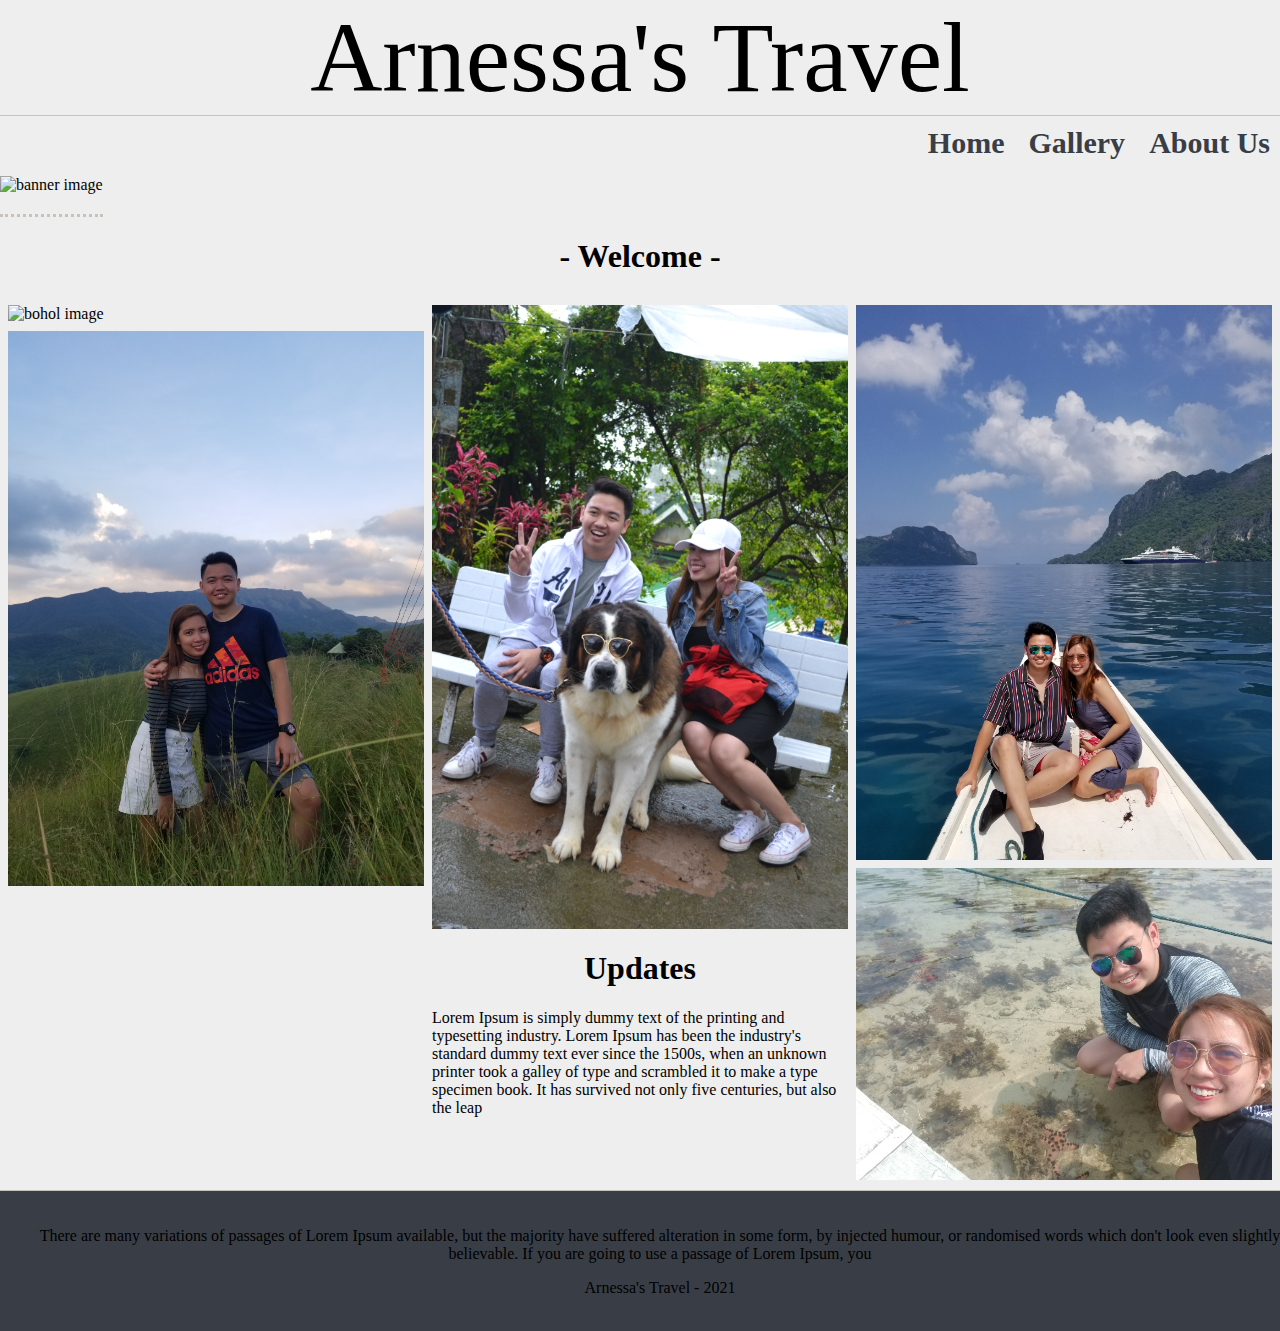
==== CoupleTravel/index.html @ 264e8838 "Add files via upload" ====
<!DOCTYPE html>
<html lang="en">
<head>
    <meta charset="UTF-8">
    <meta http-equiv="X-UA-Compatible" content="IE=edge">
    <meta name="viewport" content="width=device-width, initial-scale=1.0">
    
    <link rel="stylesheet" href="styles.css">
    <title>Couple Travels</title>
</head>
<body>
    <header>
        <div class="small-nav">
            <span class="brand-name">Arnessa's Travel</span>
            <button class="button-nav">
                Menu
            </button>
        </div>
        <div class="brand-name-big">
            Arnessa's Travel
        </div>
        <nav class="topnav">
            <a href="index.html">Home</a>
            <a href="gallery.html">Gallery</a>
            <a href="aboutus.html">About Us</a>
        </nav>

        <div class="header-brand">
            <img src="images/banner.png" alt="banner image">
        </div>
    </header>

    <div class="main-page">
        <h1 style="text-align: center;">- Welcome -</h1>

        <div class="image-gallery">
            <div class="img-style">
                <img src="images/bhol.JPG" alt="bohol image">
                <img src="images/coron.jpg" alt="bohol image">
            </div>
            <div class="img-style">
                <img src="images/baguio.JPG" alt="bohol image">
                <h1 style="text-align: center;">Updates</h1>
                <p>Lorem Ipsum is simply dummy text of the printing and 
                    typesetting industry. Lorem Ipsum has been the industry's standard dummy text ever 
                    since the 1500s, when an unknown printer took a galley of type and scrambled it to 
                    make a type specimen book. It has survived not only five centuries, but also the leap</p>
            </div>
            <div class="img-style">
                <img src="images/elnido.jpg" alt="bohol image">
                <img src="images/pprinsesa.jpg" alt="bohol image">
            </div>
        </div>
    </div>

    <footer>
        <p>
        There are many variations of passages of Lorem Ipsum available, but the majority have suffered 
        alteration in some form, by injected humour, or randomised words which don't look even slightly 
        believable. If you are going to use a passage of Lorem Ipsum, you
        </p>
        Arnessa's Travel - 2021
    </footer>

</body>
</html>
---- CoupleTravel/styles.css ----
body {
    background-color: #eeeeee;
    font-family:Garamond, serif;
    margin: 0;
}

/* small screen navigation */
.brand-name {
    float: left;
    font-size: 30px;
    margin: 8px;
    margin-left: 25px;
    font-family: Brush Script MT, Brush Script Std, cursive;
}

.small-nav {
    display: block;
    background-color: #eeeeee;
    width: 100%;
    height: 50px;
    text-align: right;
    border: 1px solid #c8c2bc;
    border-left: none;
    border-right: none;
    border-bottom: none;

    position: -webkit-sticky;
    position: sticky;
    top: 0;
}

.button-nav {
    color: #393e46;
    text-align: center;
    text-decoration: none;
    display: inline-block;
    font-size: 16px;
    height: inherit;
    border: none;
    background: none;
}

/* larger screen navigation */
.brand-name-big {
    display: none;
    text-align: center;
    font-family: Brush Script MT, Brush Script Std, cursive;
    font-size: 100px;
}

.topnav {
    display: none;
    background-color: #eeeeee;
    width: 100%;
    height: 50px;
    text-align: right;
    padding-top: 10px;
    border: 1px solid #c8c2bc;
    border-left: none;
    border-right: none;
    border-bottom: none;

    position: -webkit-sticky;
    position: sticky;
    top: 0;
}

.topnav a {
    font-family:Garamond, serif;
    font-size: 30px;
    font-weight: bold;
    color: #393e46;
    padding: 10px;
    text-decoration: none;
}

.topnav a:hover {
    color: #00adb5;
  }

.topnav a.active {
  color: white;
}

/* header */
.header-brand img{
    height: 150px;
    width: 100%;
    padding-bottom: 20px;
    border-bottom: solid #c8c2bc;
    border-bottom-style: dotted;
}

/* main page */
.image-gallery {
    display: flex;
    flex-wrap: wrap;
    padding: 0 4px;
}

.img-style {
    flex: 100%;
    max-width: 100%;
    padding: 0 4px;
}

.img-style img{
    margin-top: 8px;
    vertical-align: bottom;
    width: 100%;
}

.img-style img:hover{
    opacity: 0.3;
}

/* footer */
footer{
    display: block;
    background-color: #393e46;
    border-top: 1px solid #c8c2bc;
    height: 100px;
    width: 100%;
    text-align: center;
    padding: 20px;
    margin-top: 10px;
}

/* small screen/phone styles */
@media screen and (min-width: 460px), print {
    .topnav{
        display: none;
    }
    .header-brand img{
        height: 250px;
    }
}

/* medium screen/tablet styles */
@media screen and (min-width: 700px), print {
    .header-brand img{
        height: 350px;
    }
    .img-style {
        flex: 25%;
        max-width: 50%;
        padding: 0 4px;
    }
}

/* standard screen styles */
@media screen and (min-width: 880px) {
    .topnav{
        display: inline-block;
    }
    .header-brand img{
        height: 450px;
    }
    .small-nav {
        display: none;
    }
    .brand-name-big {
        display: block;
    }
}

/* large screen styles */
@media screen and (min-width: 1060px) {

}

/* maximum screen styles */
@media screen and (min-width: 1400px) {

}
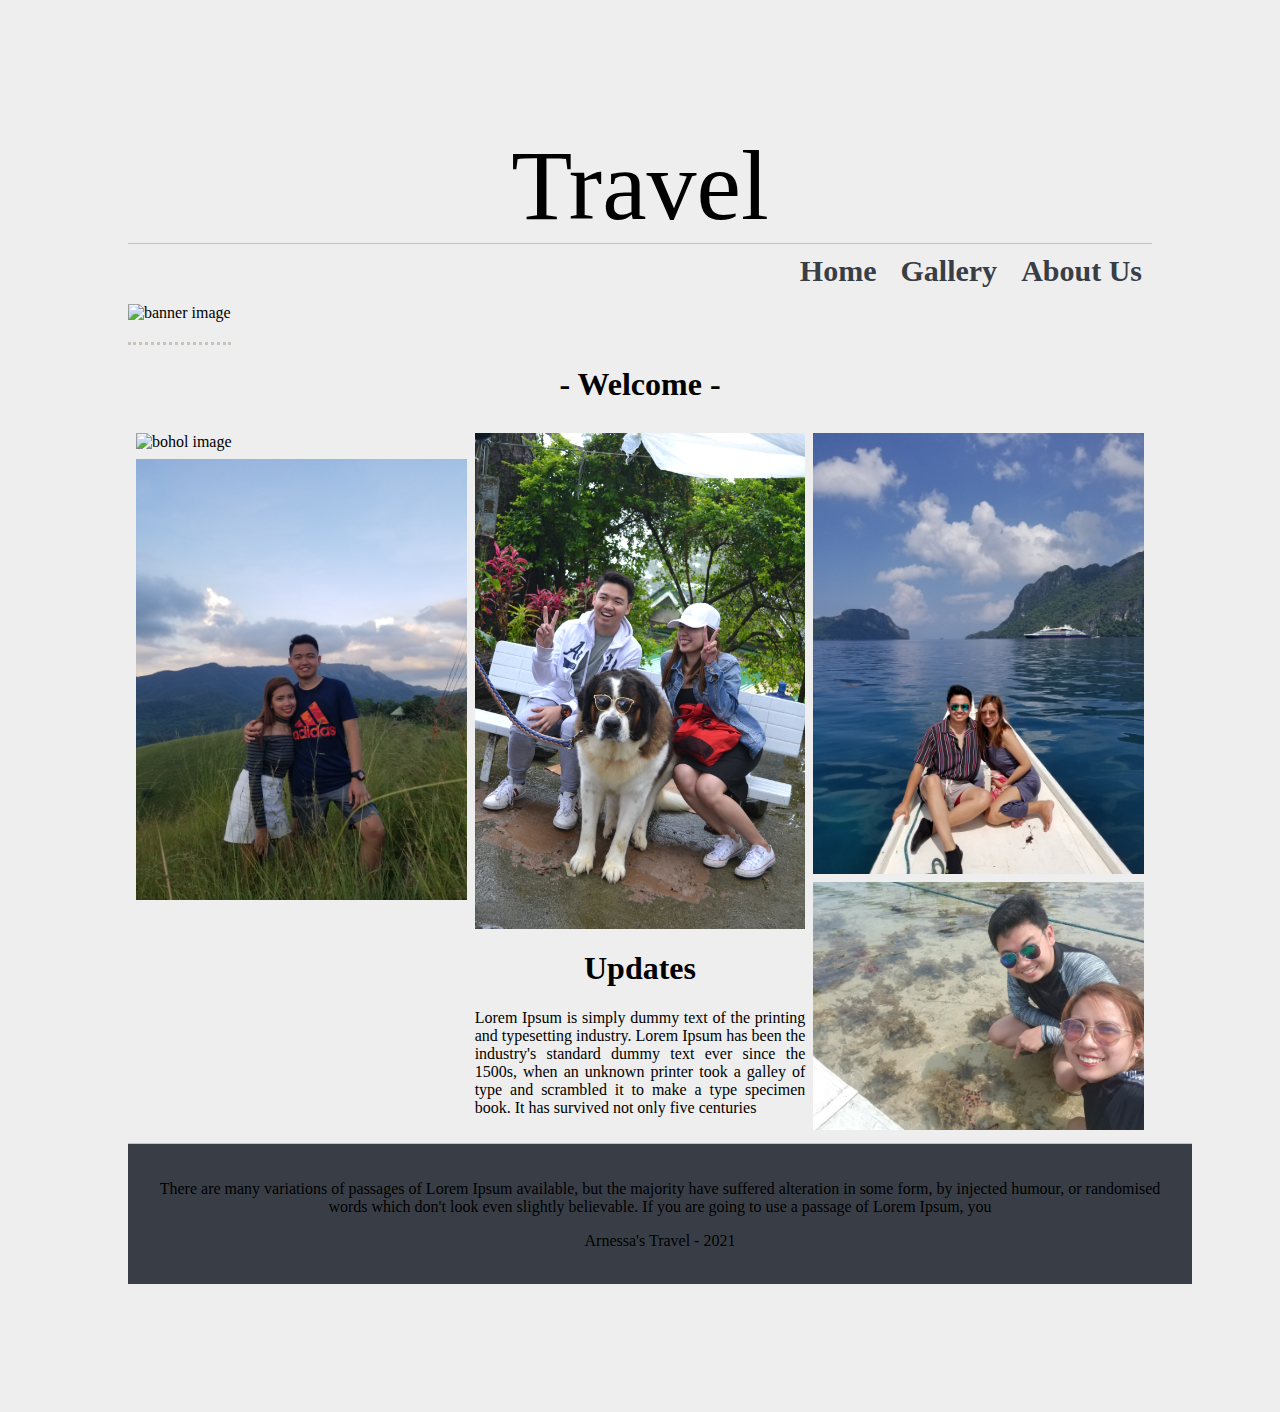
==== commit 03df7c05: "Added some more responsiveness" ====
--- a/CoupleTravel/index.html
+++ b/CoupleTravel/index.html
@@ -10,14 +10,16 @@
 </head>
 <body>
     <header>
-        <div class="small-nav">
-            <span class="brand-name">Arnessa's Travel</span>
-            <button class="button-nav">
-                Menu
-            </button>
+        <div class="dropdown">
+            <button onclick="myFunction()" class="dropbtn">Menu</button>
+            <div id="myDropdown" class="dropdown-content">
+                <a href="index.html">Home</a>
+                <a href="gallery.html">Gallery</a>
+                <a href="aboutus.html">About Us</a>
+            </div>
         </div>
         <div class="brand-name-big">
-            Arnessa's Travel
+            <a href="index.html">Travel</a>
         </div>
         <nav class="topnav">
             <a href="index.html">Home</a>
@@ -41,10 +43,10 @@
             <div class="img-style">
                 <img src="images/baguio.JPG" alt="bohol image">
                 <h1 style="text-align: center;">Updates</h1>
-                <p>Lorem Ipsum is simply dummy text of the printing and 
+                <p style="text-align: justify;">Lorem Ipsum is simply dummy text of the printing and 
                     typesetting industry. Lorem Ipsum has been the industry's standard dummy text ever 
                     since the 1500s, when an unknown printer took a galley of type and scrambled it to 
-                    make a type specimen book. It has survived not only five centuries, but also the leap</p>
+                    make a type specimen book. It has survived not only five centuries</p>
             </div>
             <div class="img-style">
                 <img src="images/elnido.jpg" alt="bohol image">
@@ -62,5 +64,6 @@
         Arnessa's Travel - 2021
     </footer>
 
+    <script src="myScript.js"></script>
 </body>
 </html>--- a/CoupleTravel/styles.css
+++ b/CoupleTravel/styles.css
@@ -13,32 +13,50 @@
     font-family: Brush Script MT, Brush Script Std, cursive;
 }
 
-.small-nav {
-    display: block;
-    background-color: #eeeeee;
-    width: 100%;
-    height: 50px;
-    text-align: right;
-    border: 1px solid #c8c2bc;
-    border-left: none;
-    border-right: none;
-    border-bottom: none;
-
-    position: -webkit-sticky;
-    position: sticky;
-    top: 0;
-}
-
-.button-nav {
-    color: #393e46;
-    text-align: center;
-    text-decoration: none;
-    display: inline-block;
+/* Dropdown Button */
+.dropbtn {
+    background-color: #3498DB;
+    color: white;
+    padding: 16px;
     font-size: 16px;
-    height: inherit;
     border: none;
-    background: none;
-}
+    cursor: pointer;
+  }
+  
+/* Dropdown button on hover & focus */
+.dropbtn:hover, .dropbtn:focus {
+  background-color: #2980B9;
+}
+
+/* The container <div> - needed to position the dropdown content */
+.dropdown {
+  position: relative;
+  display: inline-block;
+}
+
+/* Dropdown Content (Hidden by Default) */
+.dropdown-content {
+  display: none;
+  position: absolute;
+  background-color: #f1f1f1;
+  min-width: 160px;
+  box-shadow: 0px 8px 16px 0px rgba(0,0,0,0.2);
+  z-index: 1;
+}
+
+/* Links inside the dropdown */
+.dropdown-content a {
+  color: black;
+  padding: 12px 16px;
+  text-decoration: none;
+  display: block;
+}
+
+/* Change color of dropdown links on hover */
+.dropdown-content a:hover {background-color: #ddd}
+
+/* Show the dropdown menu (use JS to add this class to the .dropdown-content container when the user clicks on the dropdown button) */
+.show {display:block;}
 
 /* larger screen navigation */
 .brand-name-big {
@@ -46,6 +64,11 @@
     text-align: center;
     font-family: Brush Script MT, Brush Script Std, cursive;
     font-size: 100px;
+}
+
+.brand-name-big a, a:visited{
+    text-decoration: none;
+    color: black;
 }
 
 .topnav {
@@ -162,14 +185,21 @@
     .brand-name-big {
         display: block;
     }
+    .dropdown {
+        display: none;
+    }
 }
 
 /* large screen styles */
 @media screen and (min-width: 1060px) {
-
+    body {
+        margin: 10%;
+    }
 }
 
 /* maximum screen styles */
 @media screen and (min-width: 1400px) {
-
-}
+    body {
+        margin: 15%;
+    }
+}
